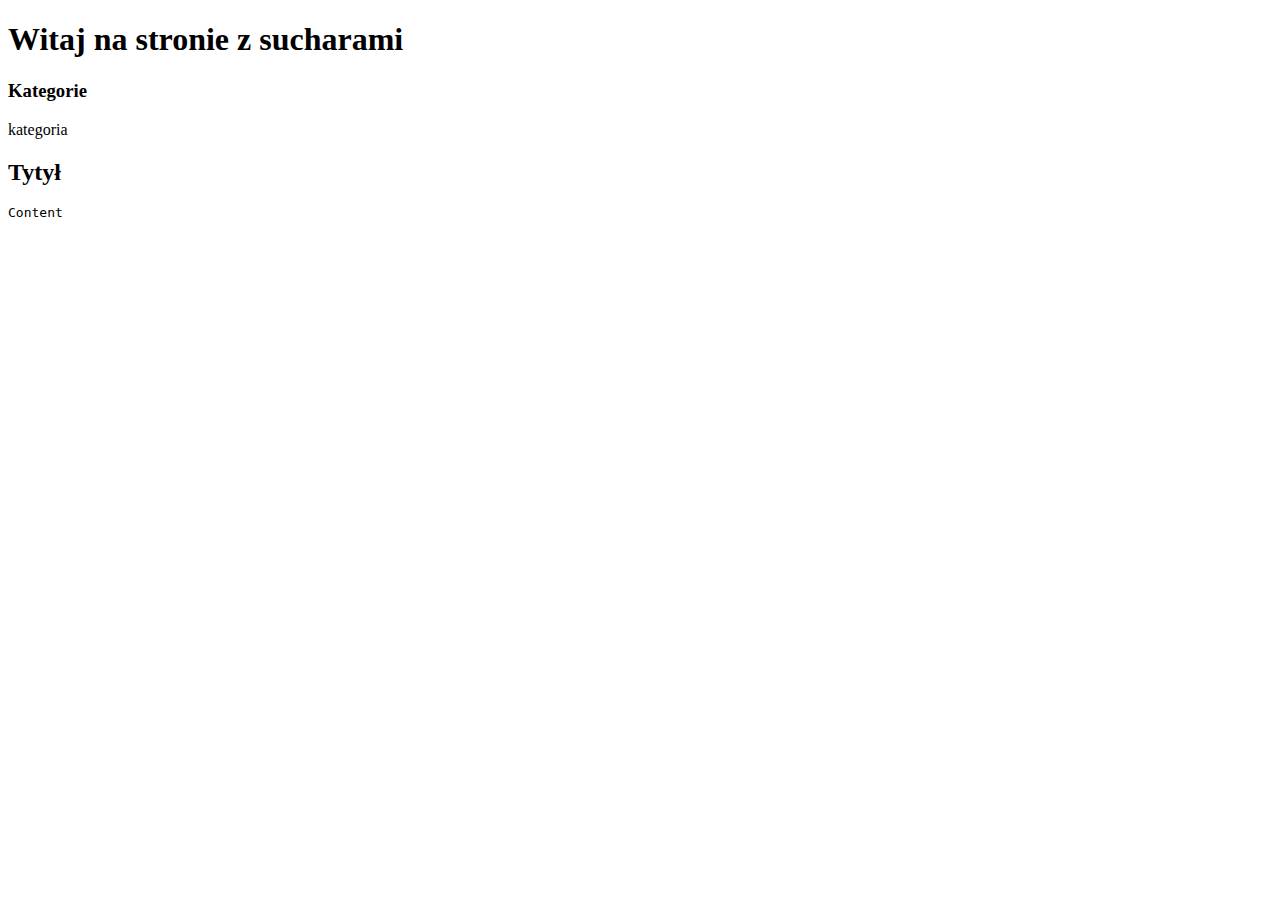
==== jokes-web/src/main/resources/templates/index.html @ 5a2808e9 "Show list category on index page. closes #12" ====
<!DOCTYPE html>
<html lang="en" xmlns:th="http://www.thymeleaf.org">
<head>
    <meta charset="UTF-8">
    <title>Suchary</title>
    <link rel="stylesheet" th:href="@{/css/main.css}">
</head>
<body>
    <div id="wrapper">
        <h1 class="header">Witaj na stronie z sucharami</h1>
        <div id="categories">
            <h3 class="header">Kategorie</h3>
            <div class="category" th:each="category: ${categories}"  th:text="${category.name}">
                kategoria
            </div>
        </div>
        <div id="jokes">
            <div class="joke" th:each="joke : ${jokes}">
                <h2 class="title" th:text="${joke.title}">Tytył</h2>
                <pre class="content" th:text="${joke.content}">Content</pre>
            </div>
        </div>
        <div class="clear: both;"></div>
    </div>


</body>
</html>
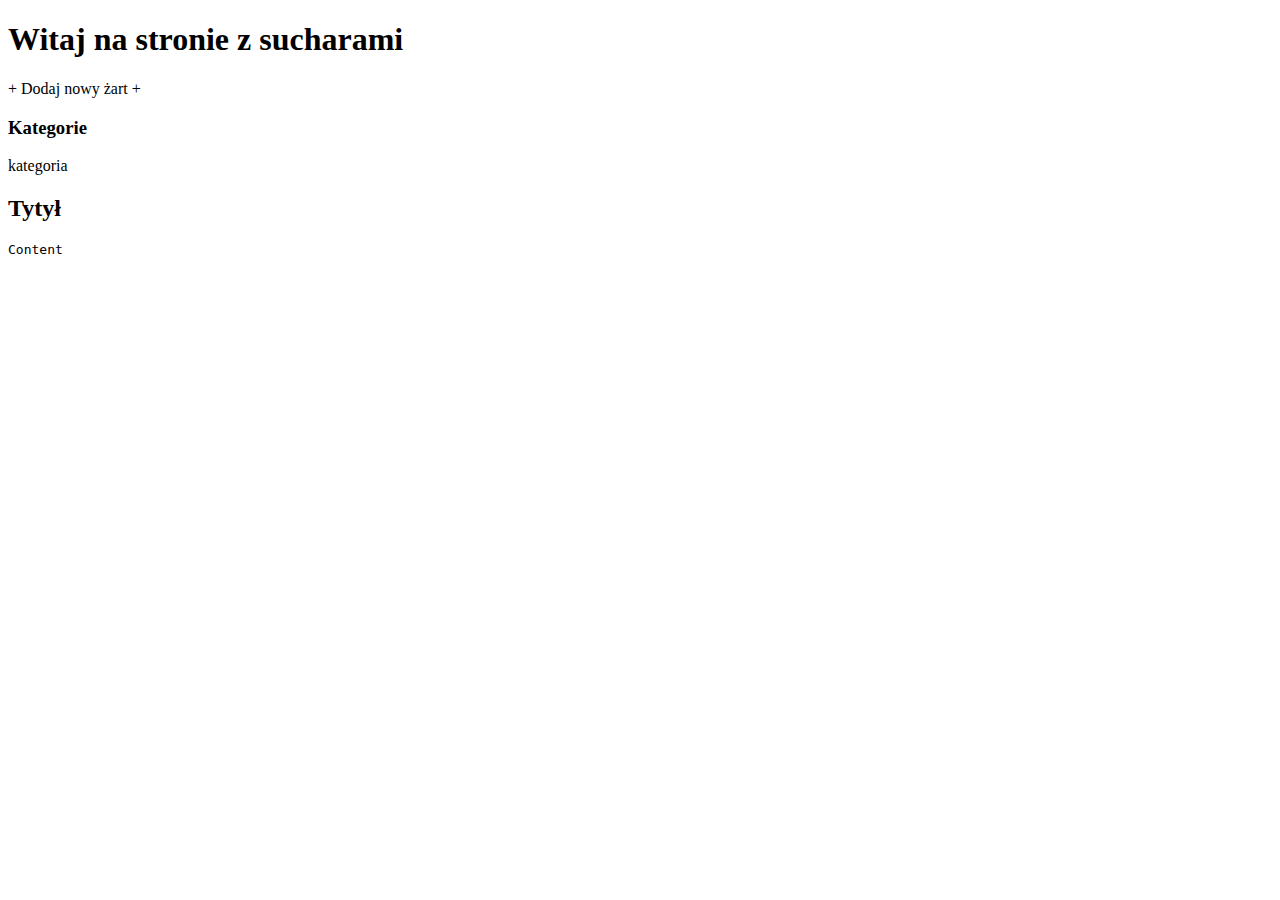
==== commit de1e299d: "create button for adding a new joke. #15" ====
--- a/jokes-web/src/main/resources/templates/index.html
+++ b/jokes-web/src/main/resources/templates/index.html
@@ -8,6 +8,7 @@
 <body>
     <div id="wrapper">
         <h1 class="header">Witaj na stronie z sucharami</h1>
+        <a class="inner-link" th:href="@{/jokes/add}"><div class="add-button">+ Dodaj nowy żart +</div></a>
         <div id="categories">
             <h3 class="header">Kategorie</h3>
             <div class="category" th:each="category: ${categories}"  th:text="${category.name}">
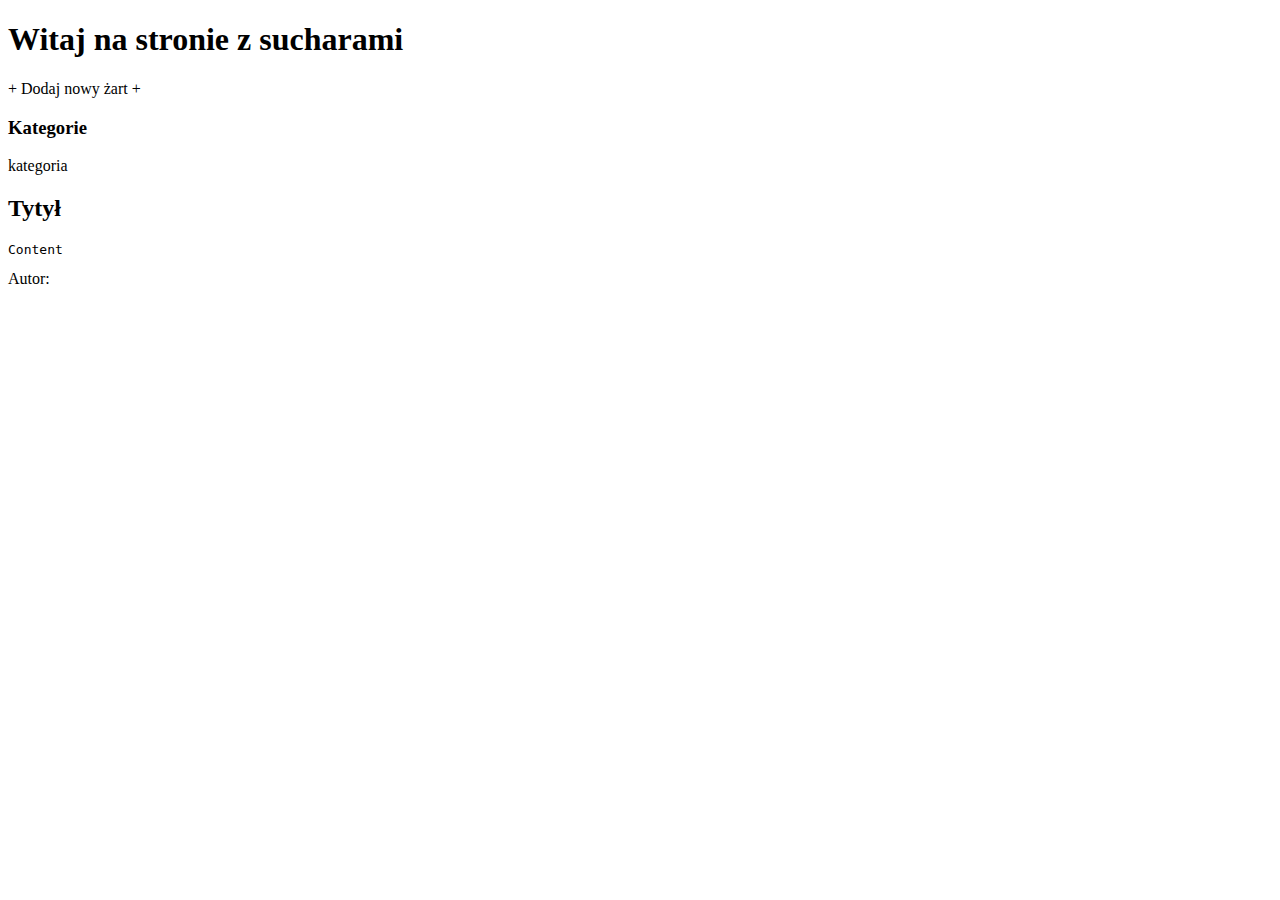
==== commit 135226b7: "Poprawki na widoku" ====
--- a/jokes-web/src/main/resources/templates/index.html
+++ b/jokes-web/src/main/resources/templates/index.html
@@ -11,14 +11,18 @@
         <a class="inner-link" th:href="@{/jokes/add}"><div class="add-button">+ Dodaj nowy żart +</div></a>
         <div id="categories">
             <h3 class="header">Kategorie</h3>
-            <div class="category" th:each="category: ${categories}"  th:text="${category.name}">
-                kategoria
-            </div>
+            <a  class="inner-link" th:each="category: ${categories}" th:href="@{/jokes(categoryId=${category.id})}">
+                <div class="category" th:text="${category.name}">
+                    kategoria
+                </div>
+            </a>
+
         </div>
         <div id="jokes">
             <div class="joke" th:each="joke : ${jokes}">
                 <h2 class="title" th:text="${joke.title}">Tytył</h2>
                 <pre class="content" th:text="${joke.content}">Content</pre>
+                <div class="joke-info">Autor: <span th:text="${joke.user.username}"></span></div>
             </div>
         </div>
         <div class="clear: both;"></div>
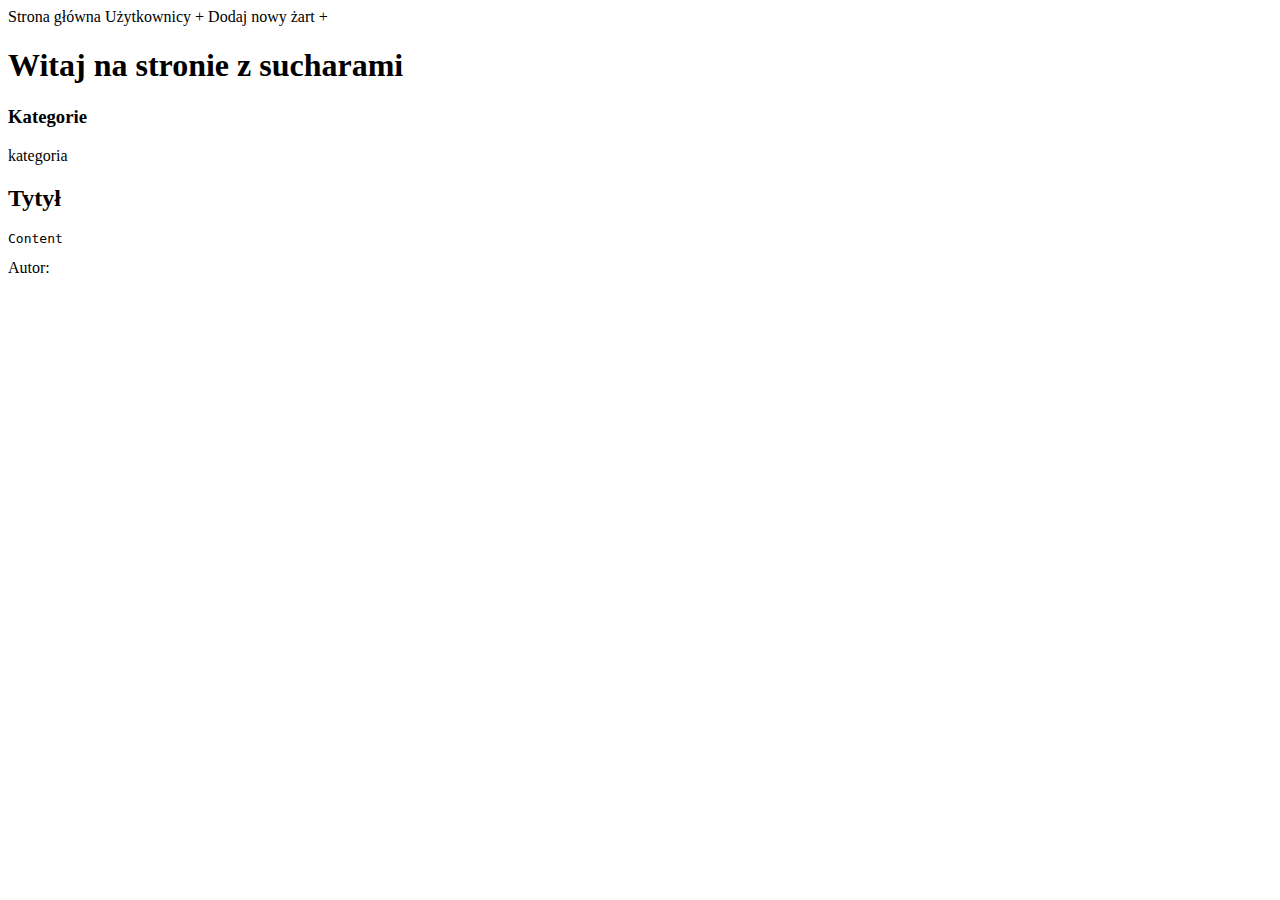
==== commit f8b56cad: "Add menu" ====
--- a/jokes-web/src/main/resources/templates/index.html
+++ b/jokes-web/src/main/resources/templates/index.html
@@ -6,27 +6,33 @@
     <link rel="stylesheet" th:href="@{/css/main.css}">
 </head>
 <body>
-    <div id="wrapper">
-        <h1 class="header">Witaj na stronie z sucharami</h1>
-        <a class="inner-link" th:href="@{/jokes/add}"><div class="add-button">+ Dodaj nowy żart +</div></a>
-        <div id="categories">
-            <h3 class="header">Kategorie</h3>
-            <a  class="inner-link" th:each="category: ${categories}" th:href="@{/jokes(categoryId=${category.id})}">
-                <div class="category" th:text="${category.name}">
-                    kategoria
-                </div>
-            </a>
+<div id="menu">
+    <a th:href="@{/}" class="menu-item">Strona główna</a>
+    <a th:href="@{/users}" class="menu-item">Użytkownicy</a>
+    <a th:href="@{/jokes/add}" class="menu-item">+ Dodaj nowy żart +</a>
 
+    <div style="clear: both;"></div>
+</div>
+<div id="wrapper">
+    <h1 class="header">Witaj na stronie z sucharami</h1>
+    <div id="categories">
+        <h3 class="header">Kategorie</h3>
+        <a class="inner-link" th:each="category: ${categories}" th:href="@{/jokes(categoryId=${category.id})}">
+            <div class="category" th:text="${category.name}">
+                kategoria
+            </div>
+        </a>
+
+    </div>
+    <div id="jokes">
+        <div class="joke" th:each="joke : ${jokes}">
+            <h2 class="title" th:text="${joke.title}">Tytył</h2>
+            <pre class="content" th:text="${joke.content}">Content</pre>
+            <div class="joke-info">Autor: <span th:text="${joke.user.username}"></span></div>
         </div>
-        <div id="jokes">
-            <div class="joke" th:each="joke : ${jokes}">
-                <h2 class="title" th:text="${joke.title}">Tytył</h2>
-                <pre class="content" th:text="${joke.content}">Content</pre>
-                <div class="joke-info">Autor: <span th:text="${joke.user.username}"></span></div>
-            </div>
-        </div>
-        <div class="clear: both;"></div>
     </div>
+    <div class="clear: both;"></div>
+</div>
 
 
 </body>
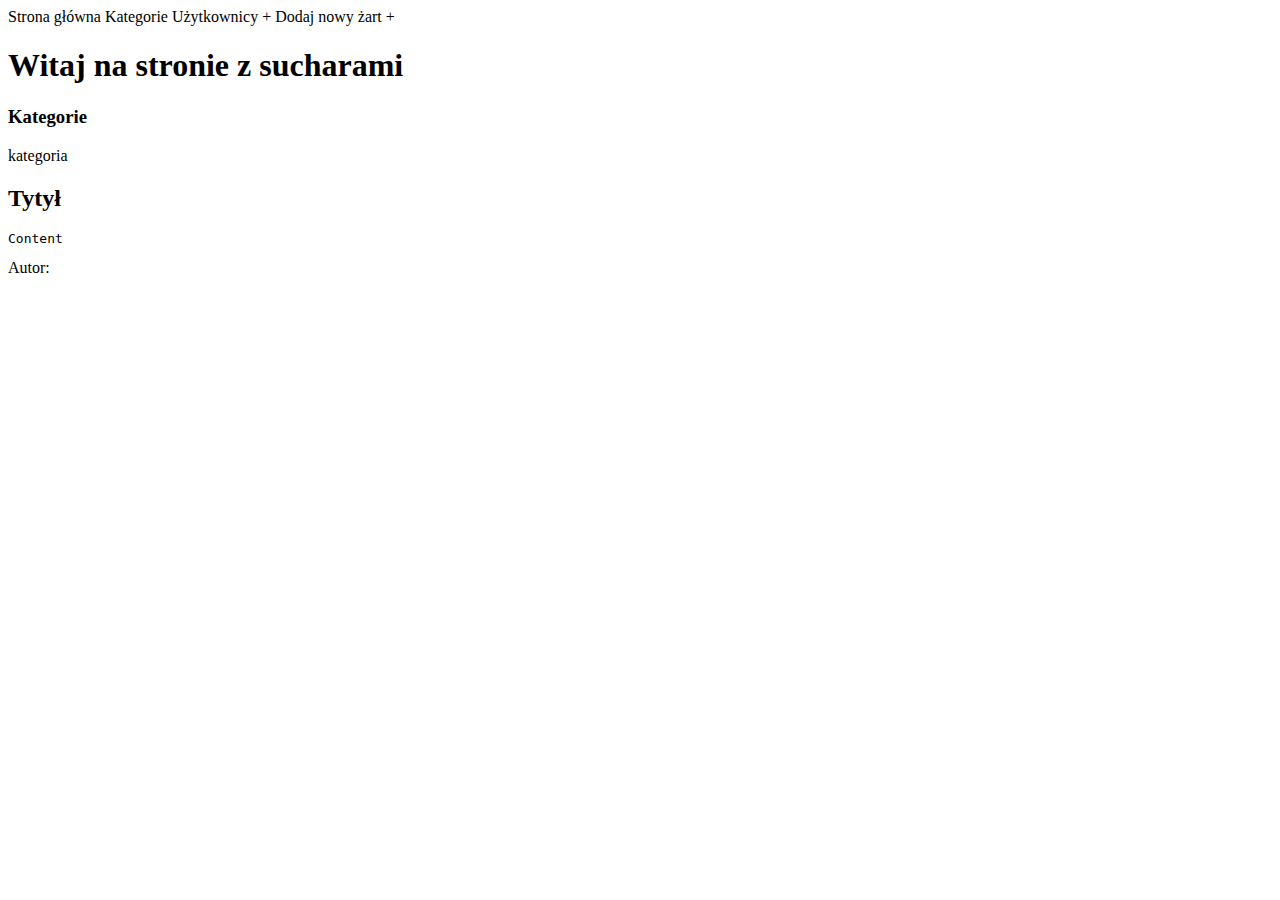
==== commit f35f0f46: "kategories list" ====
--- a/jokes-web/src/main/resources/templates/index.html
+++ b/jokes-web/src/main/resources/templates/index.html
@@ -8,6 +8,7 @@
 <body>
 <div id="menu">
     <a th:href="@{/}" class="menu-item">Strona główna</a>
+    <a th:href="@{/categories}" class="menu-item">Kategorie</a>
     <a th:href="@{/users}" class="menu-item">Użytkownicy</a>
     <a th:href="@{/jokes/add}" class="menu-item">+ Dodaj nowy żart +</a>
 
